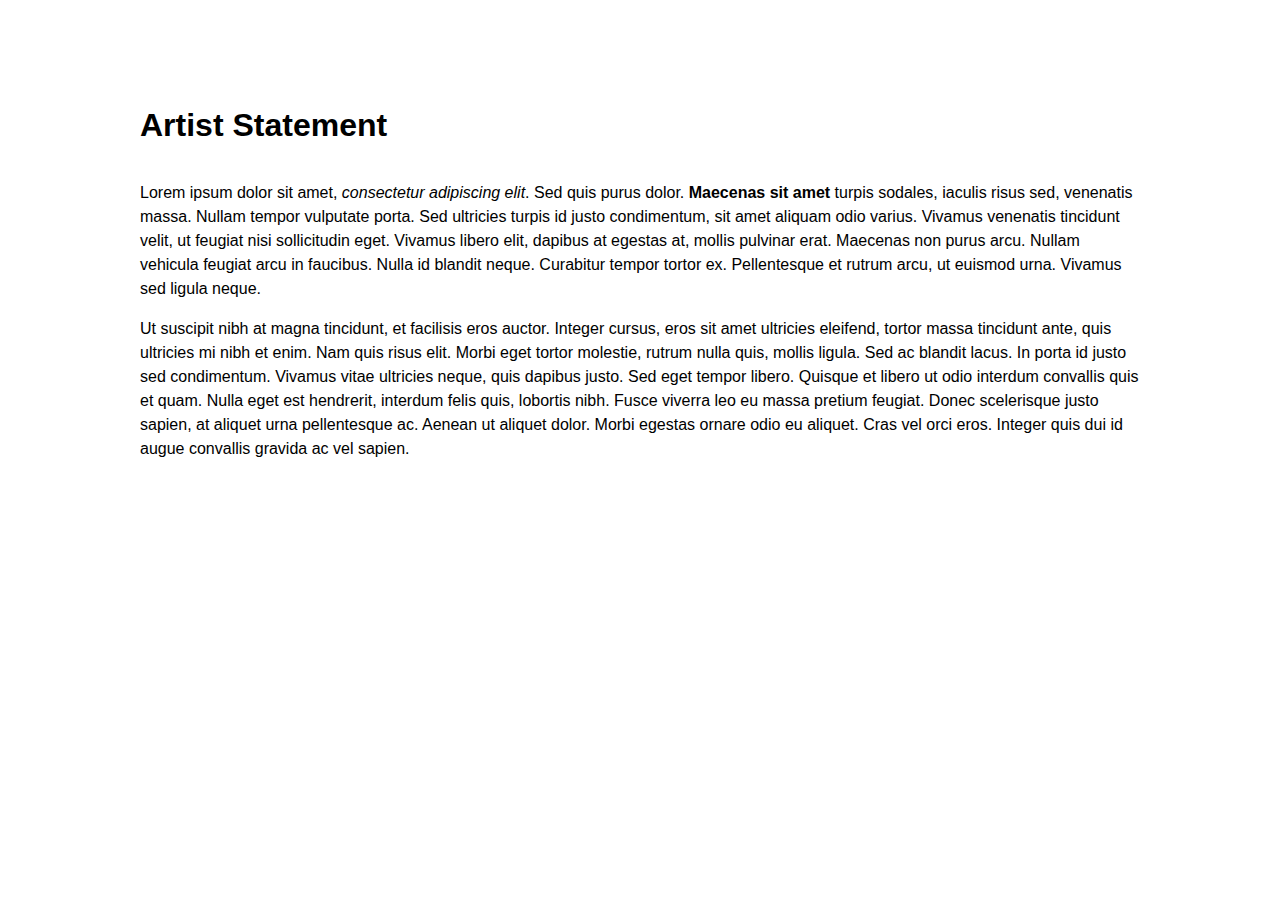
==== statement.html @ dad5eac3 "Create statement.html" ====
<!DOCTYPE html>
<html>

<head>
  <meta charset="utf-8">
  <title>(your name) | statement</title>
  <link rel="stylesheet" type="text/css" href="main.css">
</head>

<body>
  <h1>Artist Statement</h1>
  <p>Lorem ipsum dolor sit amet, <em>consectetur adipiscing elit</em>. Sed quis purus dolor. <strong>Maecenas sit amet</strong> turpis sodales, iaculis risus sed, venenatis massa. Nullam tempor vulputate porta. Sed ultricies turpis id justo condimentum, sit amet aliquam odio varius.
    Vivamus venenatis tincidunt velit, ut feugiat nisi sollicitudin eget. Vivamus libero elit, dapibus at egestas at, mollis pulvinar erat. Maecenas non purus arcu. Nullam vehicula feugiat arcu in faucibus. Nulla id blandit neque. Curabitur tempor tortor
    ex. Pellentesque et rutrum arcu, ut euismod urna. Vivamus sed ligula neque.</p>
  <p>Ut suscipit nibh at magna tincidunt, et facilisis eros auctor. Integer cursus, eros sit amet ultricies eleifend, tortor massa tincidunt ante, quis ultricies mi nibh et enim. Nam quis risus elit. Morbi eget tortor molestie, rutrum nulla quis, mollis
    ligula. Sed ac blandit lacus. In porta id justo sed condimentum. Vivamus vitae ultricies neque, quis dapibus justo. Sed eget tempor libero. Quisque et libero ut odio interdum convallis quis et quam. Nulla eget est hendrerit, interdum felis quis, lobortis
    nibh. Fusce viverra leo eu massa pretium feugiat. Donec scelerisque justo sapien, at aliquet urna pellentesque ac. Aenean ut aliquet dolor. Morbi egestas ornare odio eu aliquet. Cras vel orci eros. Integer quis dui id augue convallis gravida ac vel
    sapien.
  </p>
</body>

</html>
---- main.css ----
body {
  margin: 30px auto;
  max-width: 1000px;
  font-family: "Helvetica", "Arial", sans-serif;
  line-height: 1.5;
  padding: 30px 20px;
}

h1 {
  padding: 20px 0px 10px 0px;
}
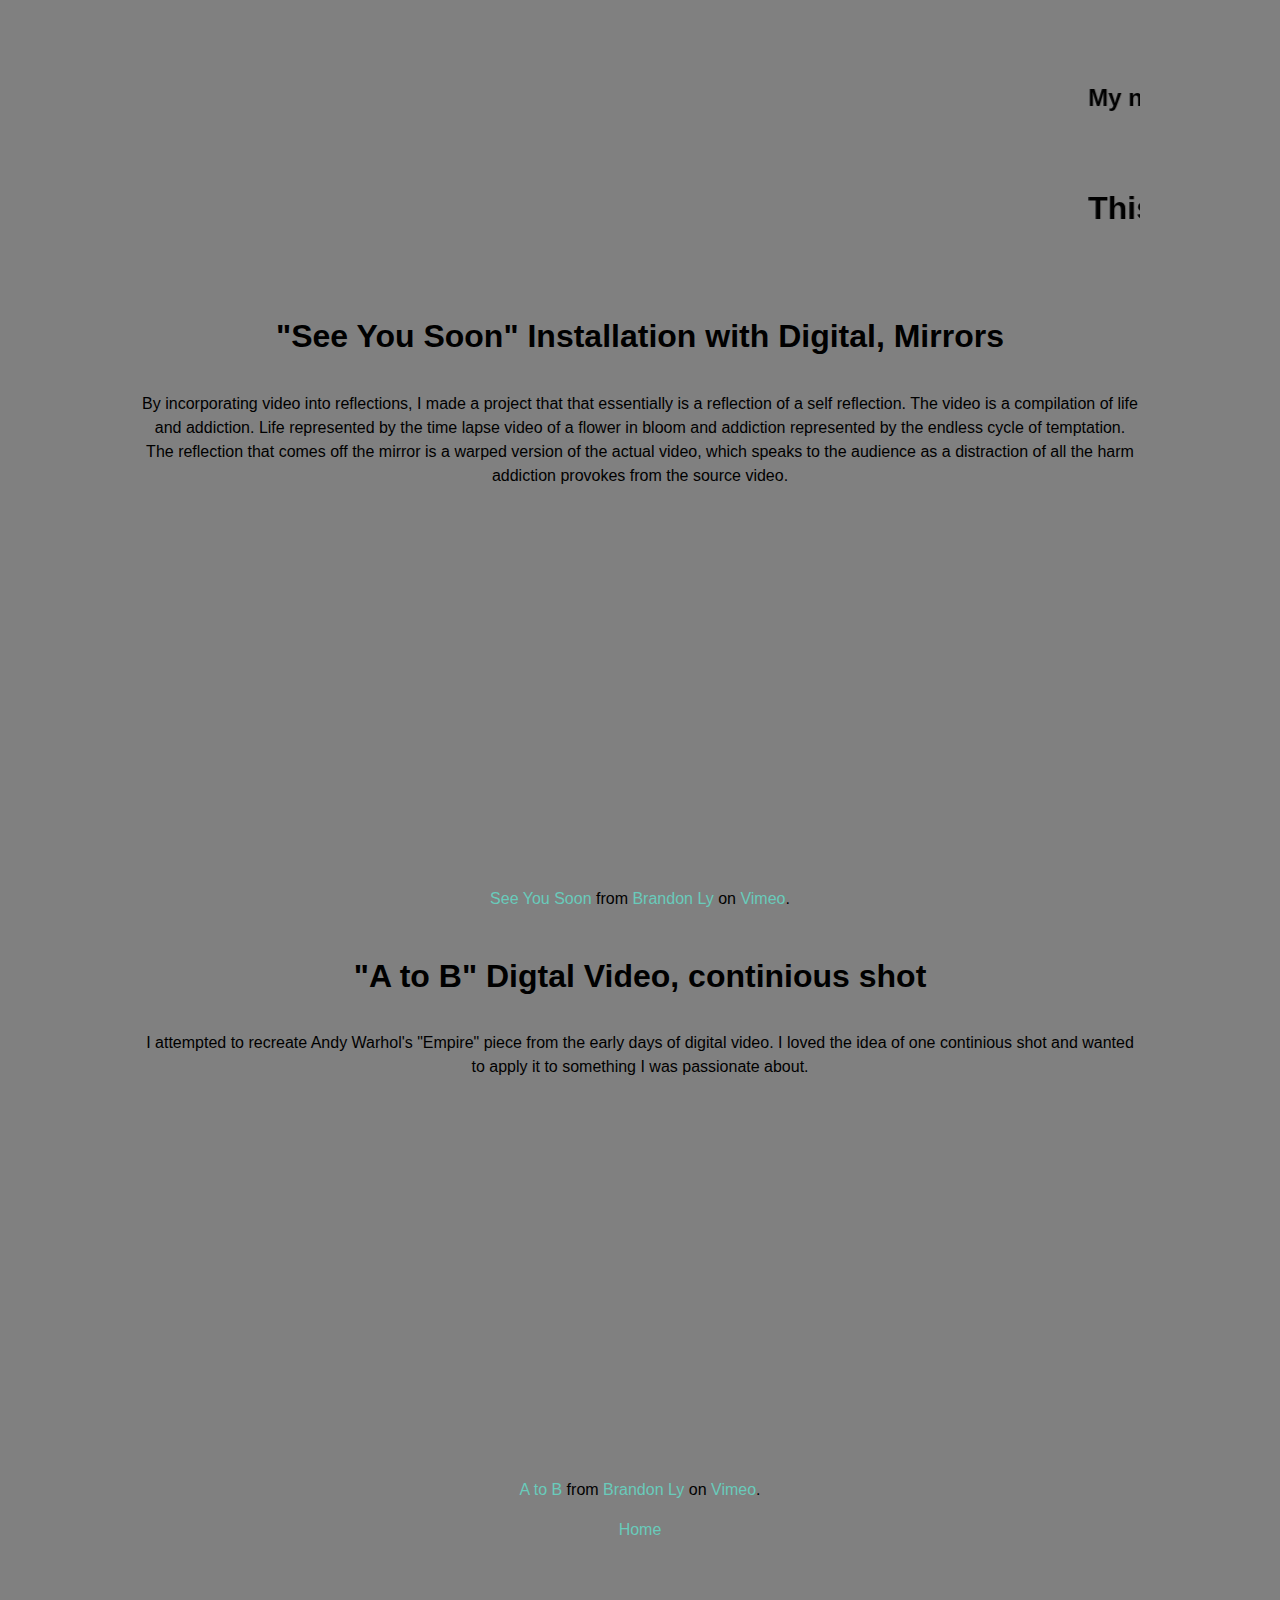
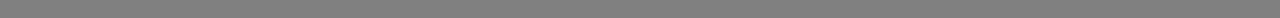
==== commit f57f0aa6: "major changes" ====
--- a/statement.html
+++ b/statement.html
@@ -3,20 +3,24 @@
 
 <head>
   <meta charset="utf-8">
-  <title>(your name) | statement</title>
+  <title> Brandon | statement</title>
   <link rel="stylesheet" type="text/css" href="main.css">
 </head>
 
 <body>
-  <h1>Artist Statement</h1>
-  <p>Lorem ipsum dolor sit amet, <em>consectetur adipiscing elit</em>. Sed quis purus dolor. <strong>Maecenas sit amet</strong> turpis sodales, iaculis risus sed, venenatis massa. Nullam tempor vulputate porta. Sed ultricies turpis id justo condimentum, sit amet aliquam odio varius.
-    Vivamus venenatis tincidunt velit, ut feugiat nisi sollicitudin eget. Vivamus libero elit, dapibus at egestas at, mollis pulvinar erat. Maecenas non purus arcu. Nullam vehicula feugiat arcu in faucibus. Nulla id blandit neque. Curabitur tempor tortor
-    ex. Pellentesque et rutrum arcu, ut euismod urna. Vivamus sed ligula neque.</p>
-  <p>Ut suscipit nibh at magna tincidunt, et facilisis eros auctor. Integer cursus, eros sit amet ultricies eleifend, tortor massa tincidunt ante, quis ultricies mi nibh et enim. Nam quis risus elit. Morbi eget tortor molestie, rutrum nulla quis, mollis
-    ligula. Sed ac blandit lacus. In porta id justo sed condimentum. Vivamus vitae ultricies neque, quis dapibus justo. Sed eget tempor libero. Quisque et libero ut odio interdum convallis quis et quam. Nulla eget est hendrerit, interdum felis quis, lobortis
-    nibh. Fusce viverra leo eu massa pretium feugiat. Donec scelerisque justo sapien, at aliquet urna pellentesque ac. Aenean ut aliquet dolor. Morbi egestas ornare odio eu aliquet. Cras vel orci eros. Integer quis dui id augue convallis gravida ac vel
-    sapien.
+  <marquee><h2>My name is Brandon Ly</h2></marquee>
+  <marquee><h1>This is my Porfolio Website</h1></marquee>
+  <h1>"See You Soon" Installation with Digital, Mirrors </h1>
+  <p>By incorporating video into reflections, I made a project that that essentially is a reflection of a self reflection. The video is a compilation of life and addiction. Life represented by the time lapse video of a flower in bloom and addiction
+    represented by the endless cycle of temptation.
+    The reflection that comes off the mirror is a warped version of the actual video, which speaks to the audience as a distraction of all the harm addiction provokes from the source video.
   </p>
-</body>
-
-</html>
+  <iframe src="https://player.vimeo.com/video/297147022" width="640" height="360" frameborder="0" webkitallowfullscreen mozallowfullscreen allowfullscreen></iframe>
+  <p><a href="https://vimeo.com/297147022">See You Soon</a> from <a href="https://vimeo.com/user90012324">Brandon Ly</a> on <a href="https://vimeo.com">Vimeo</a>.</p>
+  <h1>"A to B" Digtal Video, continious shot</h1>
+  <p>I attempted to recreate Andy Warhol's "Empire" piece from the early days of digital video. I loved the idea of one continious shot and wanted to apply it to something I was passionate about.</p>
+  <iframe src="https://player.vimeo.com/video/297150737" width="640" height="360" frameborder="0" webkitallowfullscreen mozallowfullscreen allowfullscreen></iframe>
+<p><a href="https://vimeo.com/297150737">A to B</a> from <a href="https://vimeo.com/user90012324">Brandon Ly</a> on <a href="https://vimeo.com">Vimeo</a>.</p>
+<p><a href="index.html"> Home </a></p>
+  </body>
+  </html>
--- a/main.css
+++ b/main.css
@@ -1,11 +1,22 @@
 body {
-  margin: 30px auto;
-  max-width: 1000px;
-  font-family: "Helvetica", "Arial", sans-serif;
-  line-height: 1.5;
-  padding: 30px 20px;
+ margin: 30px auto;
+ max-width: 1000px;
+ font-family: "Helvetica", "Arial", sans-serif;
+ line-height: 1.5;
+ padding: 30px 20px;
+ text-align: center;
+
 }
 
 h1 {
-  padding: 20px 0px 10px 0px;
+ padding: 20px 0px 10px 0px;
 }
+
+a {
+color: #69CBBB;
+text-decoration: none;
+}
+
+body {
+ background-color: grey;
+}
